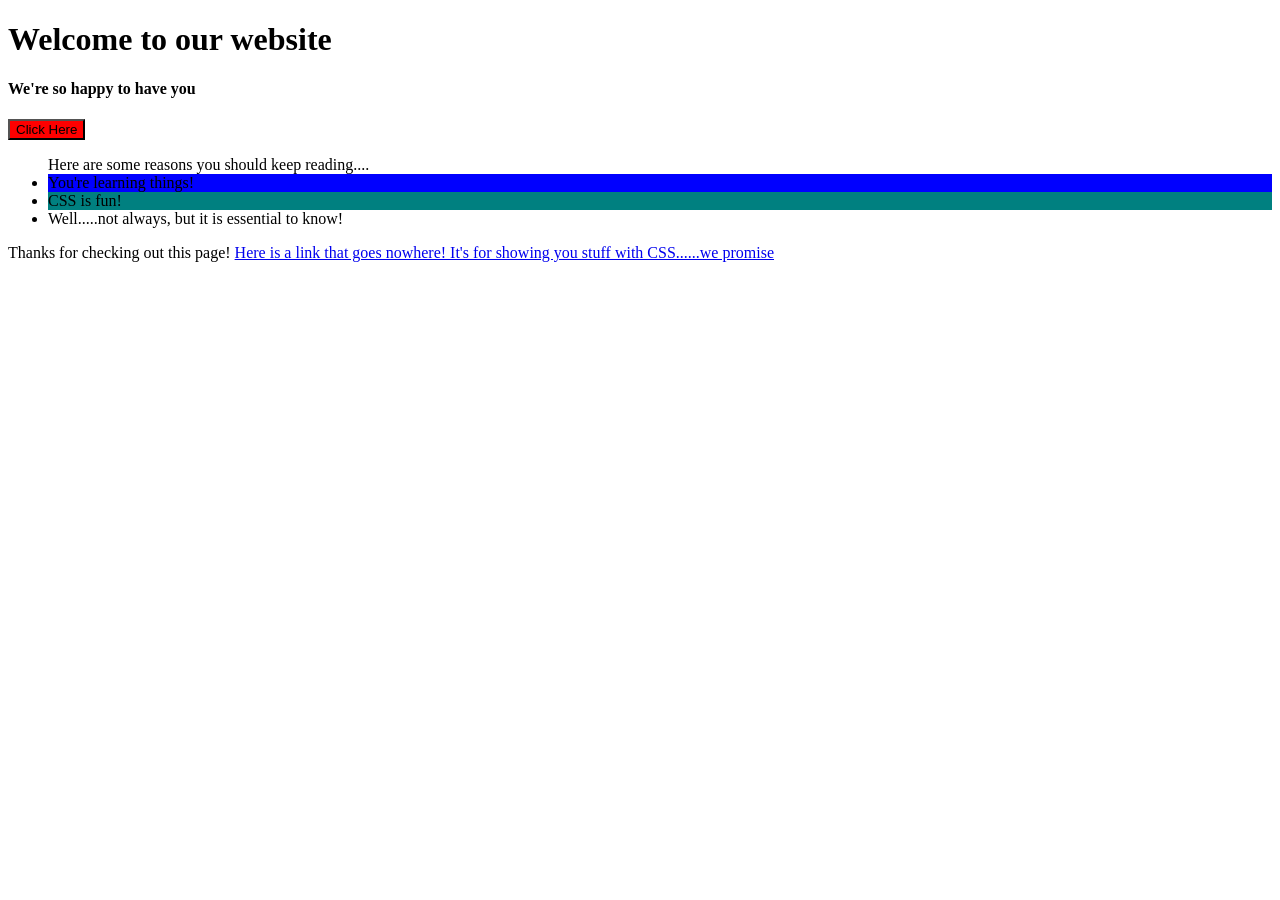
==== CSS_excercise/index.html @ 99a4b4ea "second comit" ====
<!DOCTYPE html>
<html>
<head>
    <title>Learn CSS</title>
    <link rel="stylesheet" href="style.css">
</head>
<body>
    <header>
        <h1>Welcome to our website</h1>
        <h4>We're so happy to have you</h4>
    </header>
    <section>

        <button>Click Here</button>

        <ul> Here are some reasons you should keep reading....
            <li>You're learning things!</li>
            <li>CSS is fun!</li>
            <li>Well.....not always, but it is essential to know!</li>
        </ul>
    </section>
    <footer>
        <p>
            Thanks for checking out this page! 
            <a href="#">Here is a link that goes nowhere! It's for showing you stuff with CSS......we promise</a>
        </p>
    </footer>
</body>
</html>
---- CSS_excercise/style.css ----
li:first-child {
    background-color:blue;
}

li:nth-child(2) {
    background-color: teal;
}

button {
    background-color: red;
}

button:hover {
  background-color: blue;
}
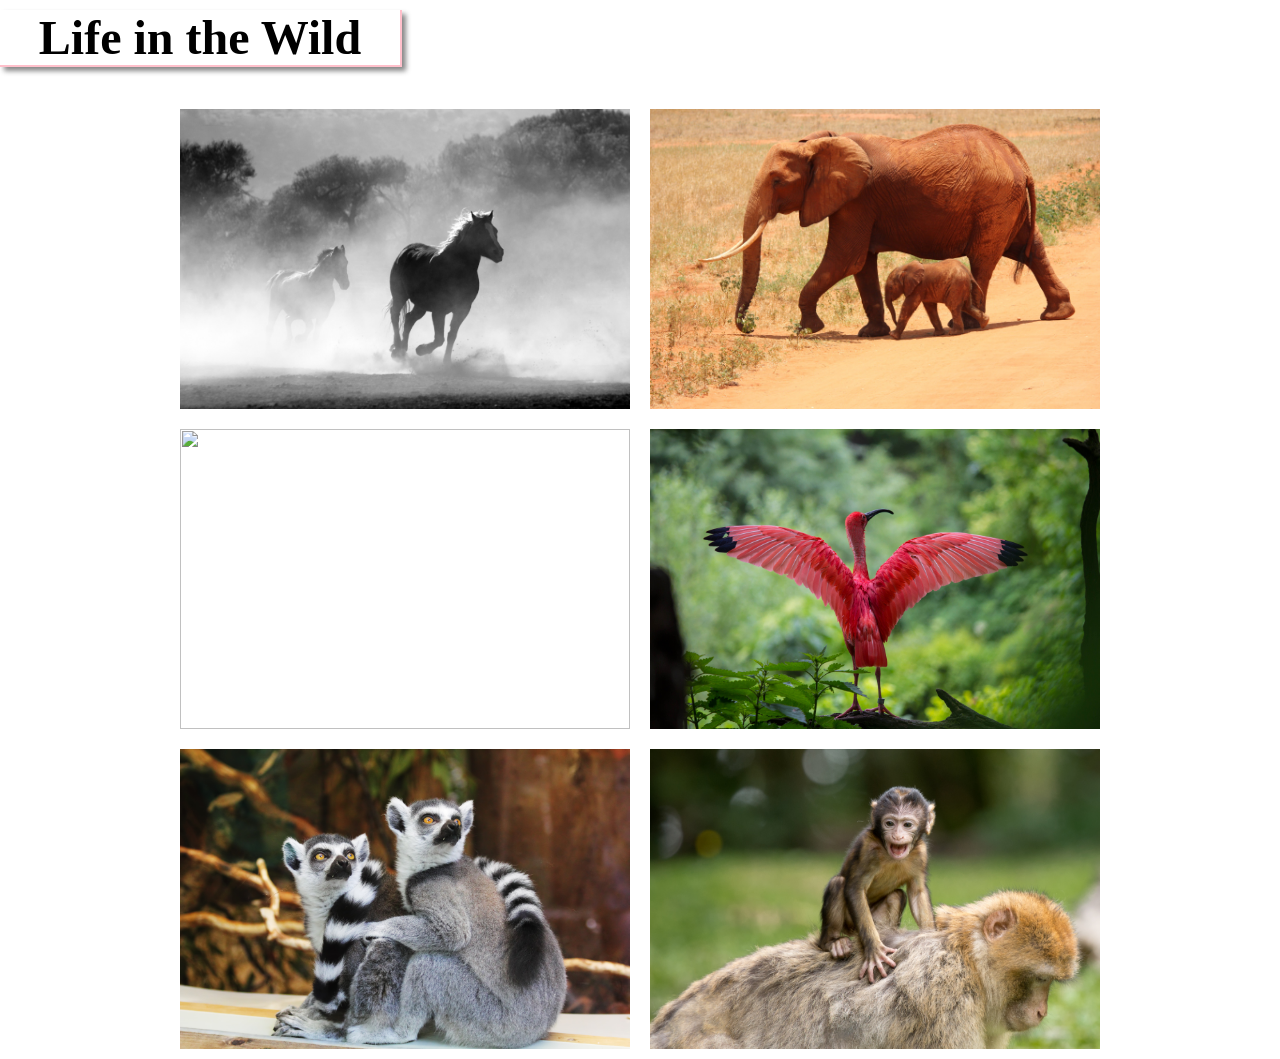
==== commit 71ba6d9d: "new CSS excercise" ====
--- a/CSS_excercise/index.html
+++ b/CSS_excercise/index.html
@@ -1,29 +1,21 @@
 <!DOCTYPE html>
-<html>
+<html lang="en">
 <head>
-    <title>Learn CSS</title>
+    <meta charset="UTF-8">
+    <meta http-equiv="X-UA-Compatible" content="IE=edge">
+    <meta name="viewport" content="width=device-width, initial-scale=1.0">
     <link rel="stylesheet" href="style.css">
+    <title>Document</title>
 </head>
 <body>
-    <header>
-        <h1>Welcome to our website</h1>
-        <h4>We're so happy to have you</h4>
-    </header>
-    <section>
-
-        <button>Click Here</button>
-
-        <ul> Here are some reasons you should keep reading....
-            <li>You're learning things!</li>
-            <li>CSS is fun!</li>
-            <li>Well.....not always, but it is essential to know!</li>
-        </ul>
-    </section>
-    <footer>
-        <p>
-            Thanks for checking out this page! 
-            <a href="#">Here is a link that goes nowhere! It's for showing you stuff with CSS......we promise</a>
-        </p>
-    </footer>
+    <h1>Life in the Wild</h1>
+    <div class="container">
+        <img src="horse-herd-fog-nature-52500.jpeg" alt="">
+        <img src="elephant-cub-tsavo-kenya-66898.jpeg" alt="">
+        <img src="pexels-photo-213399.jpeg" alt="">
+        <img src="ibis-bird-red-animals-158471.jpeg" alt="">
+        <img src="pexels-photo-133459.jpeg" alt="">
+        <img src="ape-berber-monkeys-mammal-affchen-50988.jpeg" alt="">
+    </div>
 </body>
 </html>
--- a/CSS_excercise/style.css
+++ b/CSS_excercise/style.css
@@ -1,16 +1,31 @@
-
-li:first-child {
-    background-color:blue;
+body {
+    margin: 0px;
 }
 
-li:nth-child(2) {
-    background-color: teal;
+.container {
+    display: flex;
+    flex-wrap: wrap;
+    justify-content: center;
 }
 
-button {
-    background-color: red;
+h1 {
+    font-family: fantasy;
+    font-size: 3em;
+    border-bottom: 2px solid pink;
+    border-right: 2px solid pink;
+    width: 400px;
+    text-align: center;
+    box-shadow: 4px 4px 5px #888888;
+    margin-top: 10px;
 }
 
-button:hover {
-  background-color: blue;
+img {
+    width: 450px;
+    height: 300px;
+    margin: 10px;
+    transition: all 1s;
+}
+
+img:hover {
+    transform: scale(1.1);
 }
